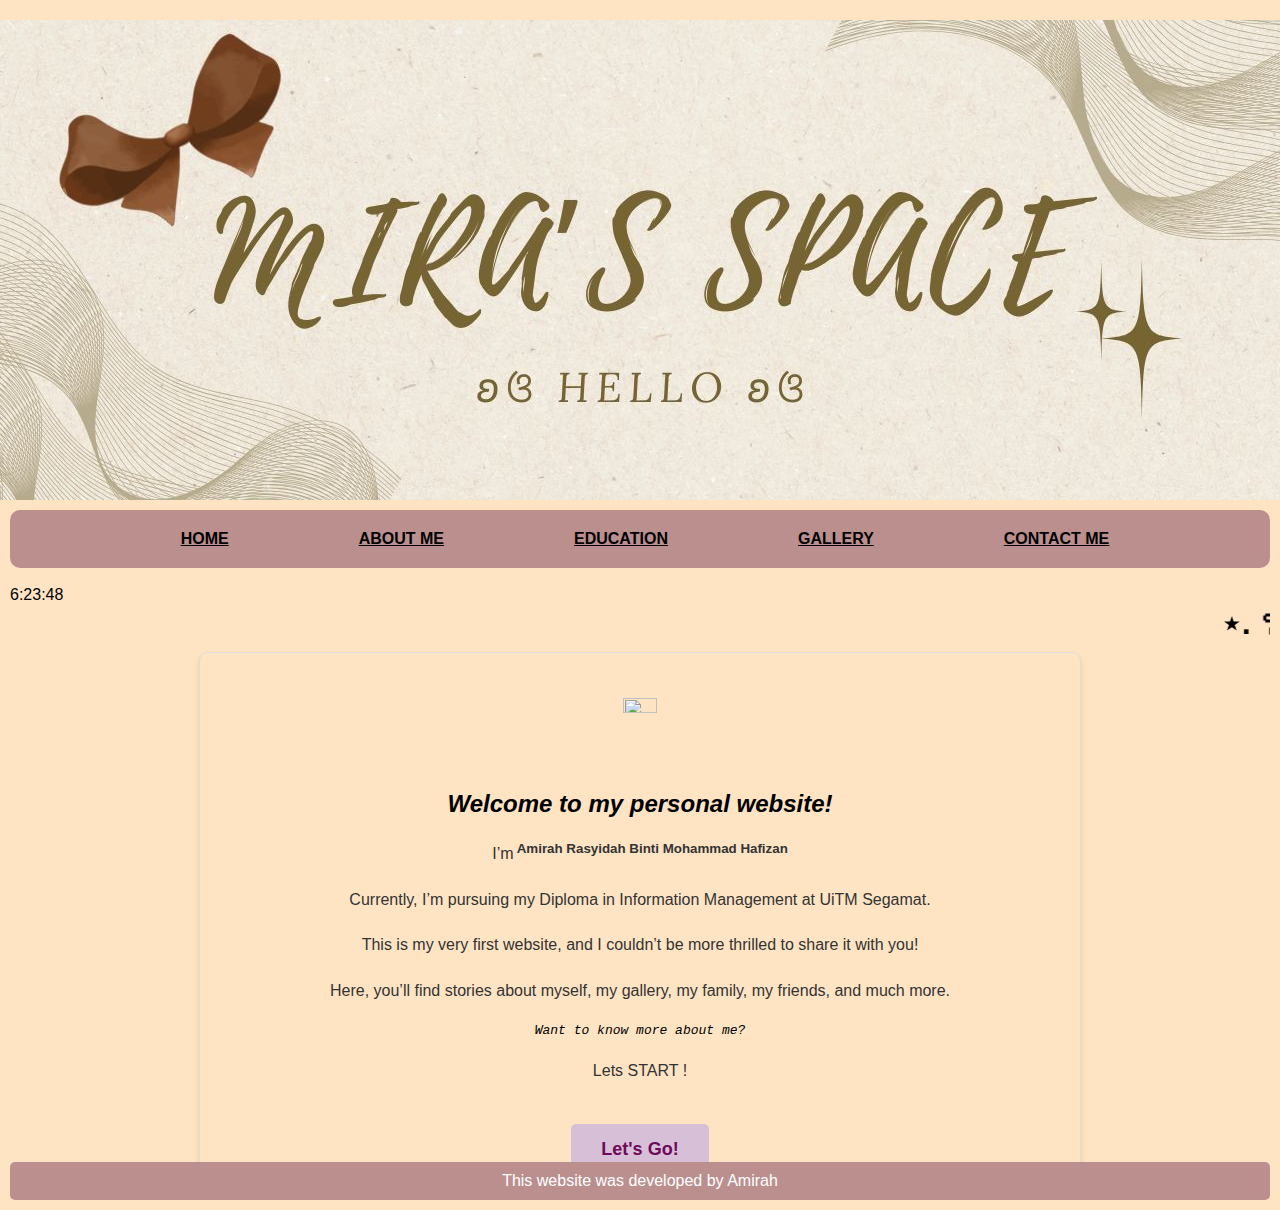
==== index.html @ ee8f8db3 "Add files via upload" ====
<html lang="en">
<head>
    <meta charset="UTF-8">
    <meta name="viewport" content="width=device-width, initial-scale=1.0">
    <title>home</title>
    <link rel="stylesheet" href="css/style.css">

<style>
        * 
        {
            box-sizing: border-box;
        }

body
{
  font-family: Arial;
  padding: 10px;
  background: bisque;  /* Your background image */
  margin: 0px;
  display: flex;
  min-height: 100%;
  flex-direction: column;
  background-image: url('background.jpg'); /* Replace 'background.jpg' with your image file */
    background-size: cover; /* Ensures the image covers the entire background */
    background-position: center; /* Centers the image */
    background-attachment: fixed; /* Keeps the image fixed while scrolling */
}

/* Website Header */
.header
{
    width: 100%;
    padding: 10px;
    text-align: center;
    border-radius: 10px;
    display: flex;
    align-items: center;  /* Vertically aligns content */
    justify-content: center; /* Horizontally centers content */
    flex-wrap: wrap; 
}

.header h1
{
  font-size: 50px;
}

.container {
    max-width: 1200px; /* Same as header max-width */
    margin: 0 auto;
    padding: 0 15px; /* Add some padding for spacing */
}

/*top navigation bar */
.navbar
{
  overflow: hidden;
  background-color: rosybrown;
  border-radius: 10px;
}

/* style top navigation links */
.navbar a
{
  float:left;
  display:flex;
  color:black;
  text-align: center;
  padding: 15px 60px;
  margin-left: 10px;
  text-decoration: none;
  border-radius: 10px;
}


/* change color on hover */
.navbar a:hover
{
  background-color: #ddd;
  color:black;
}


.content 
{
  display: flex;
  gap: 3px; /* space between column */
  margin-top: 10;
}

.centercolumn 
{
  height:103%;
  width:70%; /* column size */
  background-image: url('bg1.jpg'); 
  border: 1px solid #ddd;
  border-radius: 8px;
  text-align: center;
  margin: 0 auto;
}
.centercolumn img {
    padding-top: 3%;
    width: 20%;  /* image size*/
    height: auto;
    margin: 0 auto;
    display: block;
}
button
{
    padding: 15px 30px;
      font-size: 18px;
      background-color: #D8BFD8;
      color: rgb(110, 9, 88);
      border: none;
      border-radius: 5px;
      cursor: pointer;
      margin-top: 20px;
      align-items: center;
}

    </style>
</head>

<body>
    <div class="header">
        <img src="images/header1.jpg" alt="heading home" width="fit-content">
    </div>

    <div class="navbar">
        <a href="home.html"><b><u>Home</a></b></u>
        <a href="about.html"><b><u>About Me</a></b></u>
        <a href="education.html"><b><u>Education</a></b></u>
        <a href="gallery.html"><b><u>Gallery</a></b></u>
        <a href="contact us.html"><b><u>Contact Me</a></b></u>
    </div>
    <br>
    <body onload="startTime()">
        <div id="txt"></div>
        
        <script>
        function startTime() {
          const today = new Date();
          let h = today.getHours();
          let m = today.getMinutes();
          let s = today.getSeconds();
          m = checkTime(m);
          s = checkTime(s);
          document.getElementById('txt').innerHTML =  h + ":" + m + ":" + s;
          setTimeout(startTime, 1000);
        }
        
        function checkTime(i) {
          if (i < 10) {i = "0" + i};  // add zero in front of numbers < 10
          return i;
        }
        </script>
        
    <h1><b><marquee>⋆. 𐙚 ˚˙ANYEONG AND HI EVERYONE ⋆. 𐙚 ˚</marquee></b></h1>
    
    <div class="content">
        <div class="centercolumn">
            <img src="cute1.gif" alt="myself">
            <h2><b><i>Welcome to my personal website!</b></i></h2>
            <p>I’m<sup><b> Amirah Rasyidah Binti Mohammad Hafizan</b></sup></p>
            <p>Currently, I’m pursuing my Diploma in Information Management at UiTM Segamat.</p> 
            <p>This is my very first website, and I couldn’t be more thrilled to share it with you!</p>
            <p>Here, you’ll find stories about myself, my gallery, my family, my friends, and much more.</p>
            <pre><i>Want to know more about me?</i></pre></p>
            <p>Lets START !</p>

            <div class="button">
            <button type="button" onclick="window.location.href='about.html';"><b>Let's Go!</b></button>
            </div>
 
        </div>
    </div>
    <div class="footer">
        <p>This website was developed by Amirah</p>
    </div>
</body>
</html>
---- css/style.css ----
/* General Reset */
* {
    box-sizing: border-box;
    margin: 0;
    padding: 0;
}

body {
    font-family: Arial, sans-serif;
    padding: 10px;
    background: bisque;
    margin: 0;
    display: flex;
    flex-direction: column;
    min-height: 100vh;
	background-image: url('background.jpg'); /* Replace 'background.jpg' with your image file */
    background-size: cover; /* Ensures the image covers the entire background */
    background-position: center; /* Centers the image */
    background-attachment: fixed; /* Keeps the image fixed while scrolling */
}

/* Header */
.header {
	width: 100%;
    padding: 10px;
    text-align: center;
    border-radius: 10px;
	display: flex;
    align-items: center;  /* Vertically aligns content */
    justify-content: center; /* Horizontally centers content */
    flex-wrap: wrap; 
}

.header h1 {
    font-size: 50px;
}

/* Navigation Bar */
.navbar {
    overflow: hidden;
    background-color: rosybrown;
    border-radius: 10px;
    display: flex;
    justify-content: center;
    padding: 5px;
}

.navbar a {
    color: black;
    text-align: center;
    padding: 15px 30px;
    text-decoration: none;
    font-weight: bold;
    text-transform: uppercase;
    border-radius: 5px;
    transition: background-color 0.3s ease;
}

.navbar a:hover {
    background-color: #ddd;
    color: black;
}

/* Content Area */
.content {
    display: flex;
    gap: 10px;
    margin-top: 20px;
    flex-grow: 1;
    justify-content: center;
}

.centercolumn {
    width: 70%;
    background-image: url('bg1.jpg');
    background-size: cover;
    background-position: center;
    border: 1px solid #ddd;
    border-radius: 8px;
    text-align: center;
    padding: 20px;
    box-shadow: 0 4px 6px rgba(0, 0, 0, 0.1);
}

.centercolumn img {
    padding-top: 3%;
    width: 20%;
    height: auto;
    margin: 0 auto;
    display: block;
}

.centercolumn h2 {
    font-size: 24px;
    margin: 20px 0;
    font-style: italic;
}

.centercolumn p {
    font-size: 16px;
    line-height: 1.6;
    margin: 20px 0;
    color: #333;
}

/* Button */
button {
    padding: 15px 30px;
    font-size: 18px;
    background-color: #D8BFD8;
    color: rgb(110, 9, 88);
    border: none;
    border-radius: 5px;
    cursor: pointer;
    transition: background-color 0.3s ease;
}

button:hover {
    background-color: #C3A3C6;
}

.gallery img {
    width: 200px; 
    height: 200px; /* Ensures a uniform height */
    object-fit: cover; /* Keeps the aspect ratio while fitting the image within the dimensions */
    border: 2px solid #ddd;
    border-radius: 8px;
    box-shadow: 0 4px 8px rgba(0, 0, 0, 0.1);
    transition: transform 0.3s ease; 
}


/* Footer */
.footer {
    text-align: center;
    padding: 10px;
    background-color: rosybrown;
    color: white;
    border-radius: 5px;
    margin-top: auto;
}
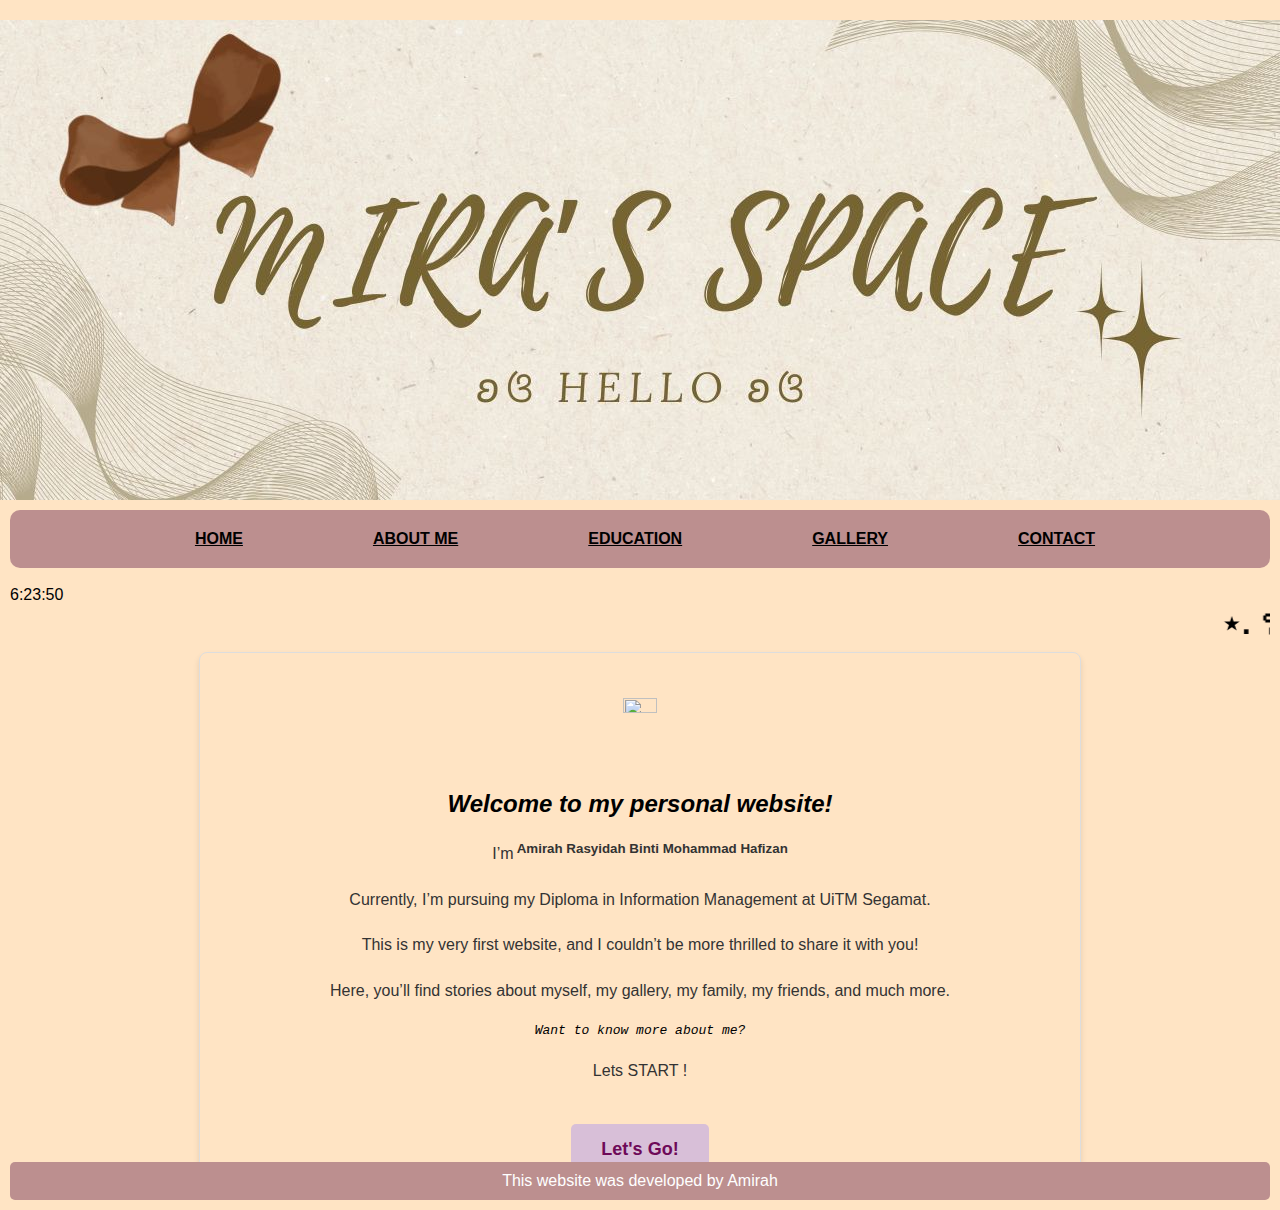
==== commit 8a133290: "Update index.html" ====
--- a/index.html
+++ b/index.html
@@ -130,7 +130,7 @@
         <a href="about.html"><b><u>About Me</a></b></u>
         <a href="education.html"><b><u>Education</a></b></u>
         <a href="gallery.html"><b><u>Gallery</a></b></u>
-        <a href="contact us.html"><b><u>Contact Me</a></b></u>
+        <a href="contact.html"><b><u>Contact</a></b></u>
     </div>
     <br>
     <body onload="startTime()">
